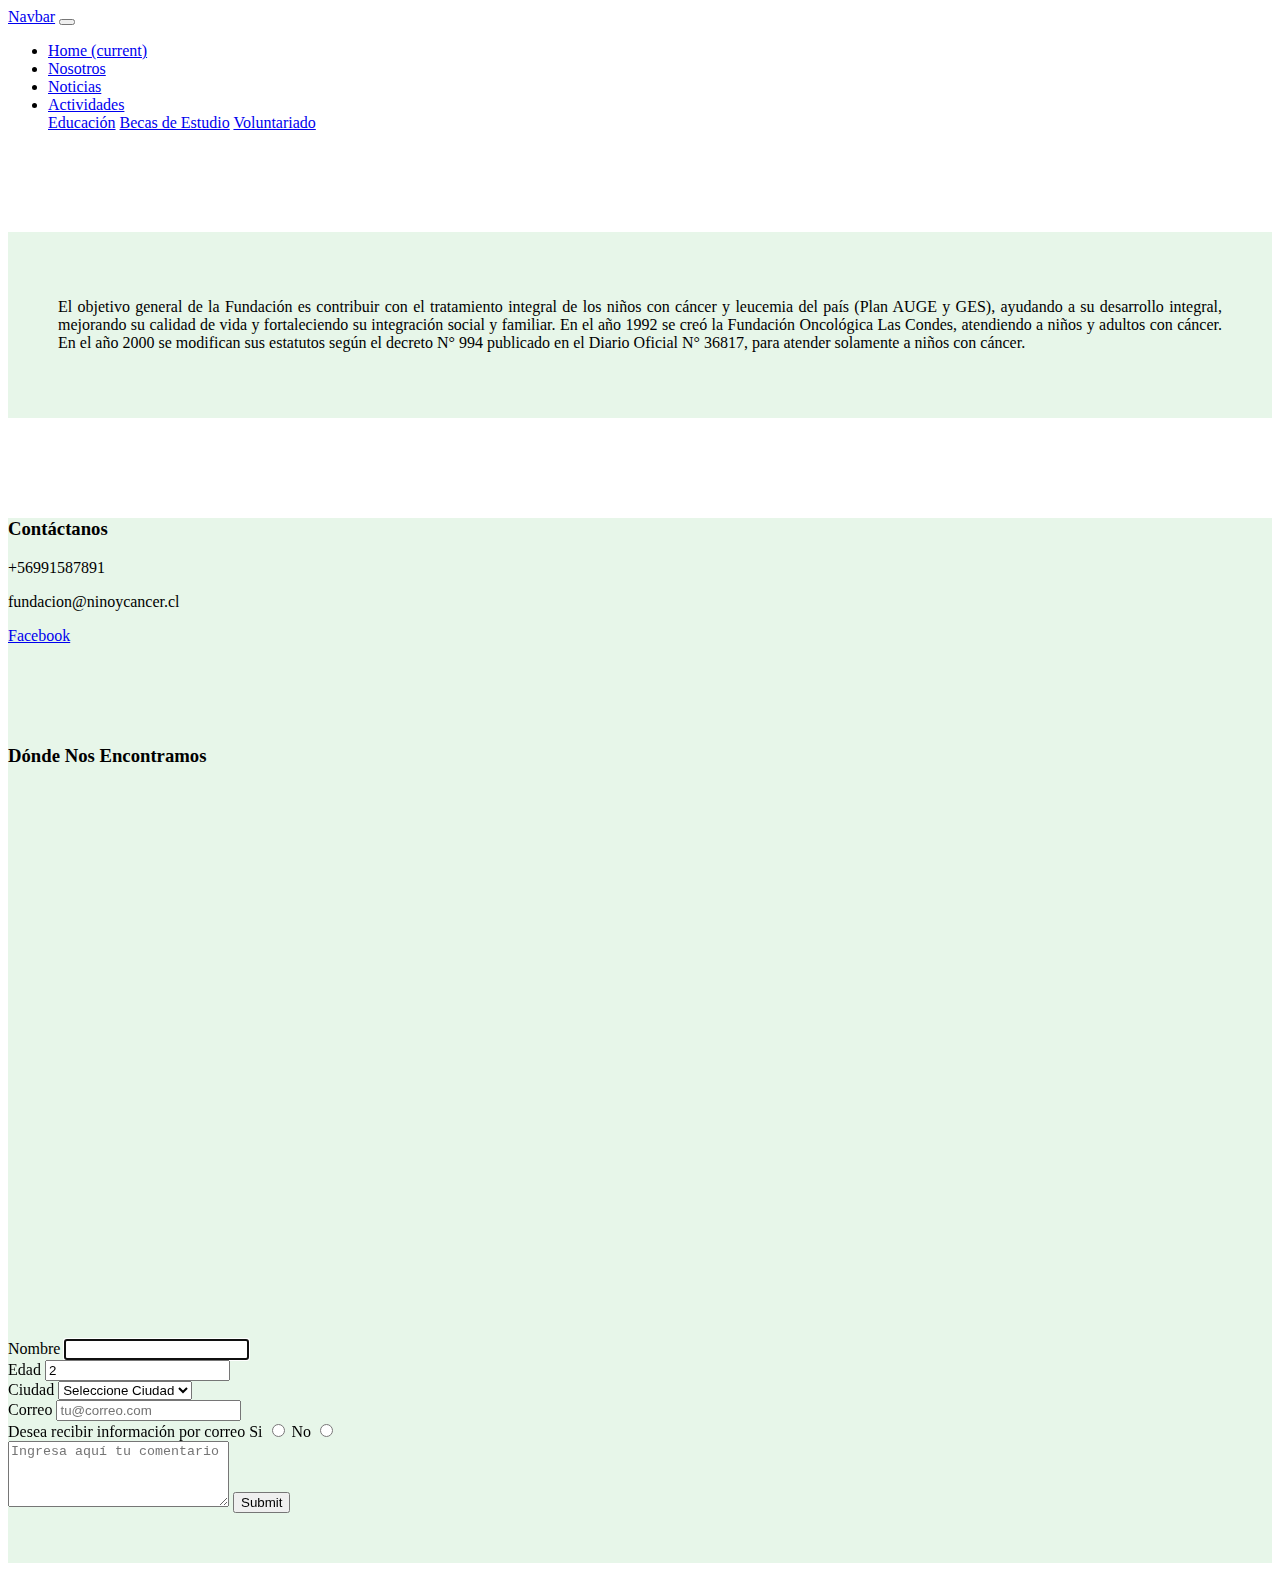
==== nosotros.html @ 07f26666 "landpage-con-footer" ====
<!DOCTYPE html>
<html lang="en">
<head>
  <meta charset="UTF-8">
  <meta name="viewport" content="width=device-width, initial-scale=1.0">
  <meta http-equiv="X-UA-Compatible" content="ie=edge">
  <link rel="stylesheet" href="https://stackpath.bootstrapcdn.com/bootstrap/4.1.3/css/bootstrap.min.css" integrity="sha384-MCw98/SFnGE8fJT3GXwEOngsV7Zt27NXFoaoApmYm81iuXoPkFOJwJ8ERdknLPMO" crossorigin="anonymous">
  <link rel="stylesheet" href="style.css">
  <title>Fundación Niño y Cáncer</title>
</head>
<body>
  <nav class="navbar navbar-expand-lg fixed-top navbar-light bg-light">
  <a class="navbar-brand" href="#">Navbar</a>
  <button class="navbar-toggler" type="button" data-toggle="collapse" data-target="#navbarNavDropdown" aria-controls="navbarNavDropdown" aria-expanded="false" aria-label="Toggle navigation">
    <span class="navbar-toggler-icon"></span>
  </button>
  <div class="collapse navbar-collapse" id="navbarNavDropdown">
    <ul class="navbar-nav">
      <li class="nav-item active">
        <a class="nav-link" href="index.html">Home <span class="sr-only">(current)</span></a>
      </li>
      <li class="nav-item">
        <a class="nav-link" href="nosotros.html">Nosotros</a>
      </li>
      <li class="nav-item">
        <a class="nav-link" href="noticias.html">Noticias</a>
      </li>
      <li class="nav-item dropdown">
        <a class="nav-link dropdown-toggle" href="#" id="navbarDropdownMenuLink" role="button" data-toggle="dropdown" aria-haspopup="true" aria-expanded="false">
          Actividades
        </a>
        <div class="dropdown-menu" aria-labelledby="navbarDropdownMenuLink">
          <a class="dropdown-item" href="#">Educación</a>
          <a class="dropdown-item" href="#">Becas de Estudio</a>
          <a class="dropdown-item" href="#">Voluntariado</a>
        </div>
      </li>
    </ul>
  </div>
</nav>

<div class="container info">
    <div class="row">
      <div class="caja col-sm-12 col-md-12 col-lg-4">
        </div>
      <div class="caja blog col-sm-12 col-md-12 col-lg-4">
        <p>El objetivo general de la Fundación es contribuir con el tratamiento integral de los niños con cáncer y leucemia del país (Plan AUGE y GES), ayudando a su desarrollo integral, mejorando su calidad de vida y fortaleciendo su integración social y familiar.
      En el año 1992 se creó la Fundación Oncológica Las Condes, atendiendo a niños y adultos con cáncer. En el año 2000 se modifican sus estatutos según el decreto N° 994 publicado en el Diario Oficial N° 36817, para atender solamente a niños con cáncer.</p>
      </div>
      <div class="caja col-sm-12 col-md-12 col-lg-4">
    </div>
  </div>
  </div>


  <footer>
  <div class="container">
        <div class="row">
          <div class="caja col-sm-12 col-md-6 col-lg-4">
            <h3>Contáctanos</h3>
            <p>+56991587891</p>
            <p>fundacion@ninoycancer.cl</p>
            <a href="https://www.facebook.com/ninoycancer/">Facebook</a>


            </div>
          <div class="caja col-sm-12 col-md-6 col-lg-4">
            <h3>Dónde Nos Encontramos</h3>
            <iframe class="img-fluid" src="https://www.google.com/maps/embed?pb=!1m18!1m12!1m3!1d3331.5091344512784!2d-70.53934504947769!3d-33.38387898069881!2m3!1f0!2f0!3f0!3m2!1i1024!2i768!4f13.1!3m3!1m2!1s0x9662c952b6e45c13%3A0xe20a79d839401910!2sTupungato+10070%2C+Vitacura%2C+Regi%C3%B3n+Metropolitana!5e0!3m2!1ses-419!2scl!4v1546015702176" width="600" height="450" frameborder="0" style="border:0" allowfullscreen></iframe>
          </div>

          <div class="caja col-sm-12 col-md-6 col-lg-4">
            <form>
              <label>Nombre</label>
              <input type="text" autofocus>
            <br>
            <label>Edad</label>
            <input type="number" value="2">
            <br>
            <label>Ciudad</label>
            <select>
              <option disabled selected>Seleccione Ciudad</option>
              <option>Santiago</option>
              <option>Concepción</option>
              <option>Antofagasta</option>
            </select>
            <br>
            <label>Correo</label>
            <input type="text" placeholder="tu@correo.com">
            <br>
            <label for="">Desea recibir información por correo</label>
            <label>Si</label>
            <input type="radio" name="mail" value="si">
            <label>No</label>
            <input type="radio" name="mail" value="no">
            <br>
            <textarea rows="4" cols="25" placeholder="Ingresa aquí tu comentario"></textarea>
            <input type="submit" name="Enviar">
            </form>
          </div>
      </div>
  </div>
  </footer>


<script src="https://code.jquery.com/jquery-3.3.1.slim.min.js" integrity="sha384-q8i/X+965DzO0rT7abK41JStQIAqVgRVzpbzo5smXKp4YfRvH+8abtTE1Pi6jizo" crossorigin="anonymous"></script>
<script src="https://cdnjs.cloudflare.com/ajax/libs/popper.js/1.14.3/umd/popper.min.js" integrity="sha384-ZMP7rVo3mIykV+2+9J3UJ46jBk0WLaUAdn689aCwoqbBJiSnjAK/l8WvCWPIPm49" crossorigin="anonymous"></script>
<script src="https://stackpath.bootstrapcdn.com/bootstrap/4.1.3/js/bootstrap.min.js" integrity="sha384-ChfqqxuZUCnJSK3+MXmPNIyE6ZbWh2IMqE241rYiqJxyMiZ6OW/JmZQ5stwEULTy" crossorigin="anonymous"></script>

</body>
</html>
---- style.css ----
.caja {
  margin-top: 100px;
text-align: justify;
}

.blog {
  background-color: #21b1341c;
  padding: 50px;
}

.jumbotron {
  text-align: center;
  background-color: #21b1341c;
}

.caja2 {
  margin-bottom: 100px;
}

footer {
  background-color: #21b1341c;
  padding-bottom: 50px;
}

.info {
  margin-bottom: 50px;
}
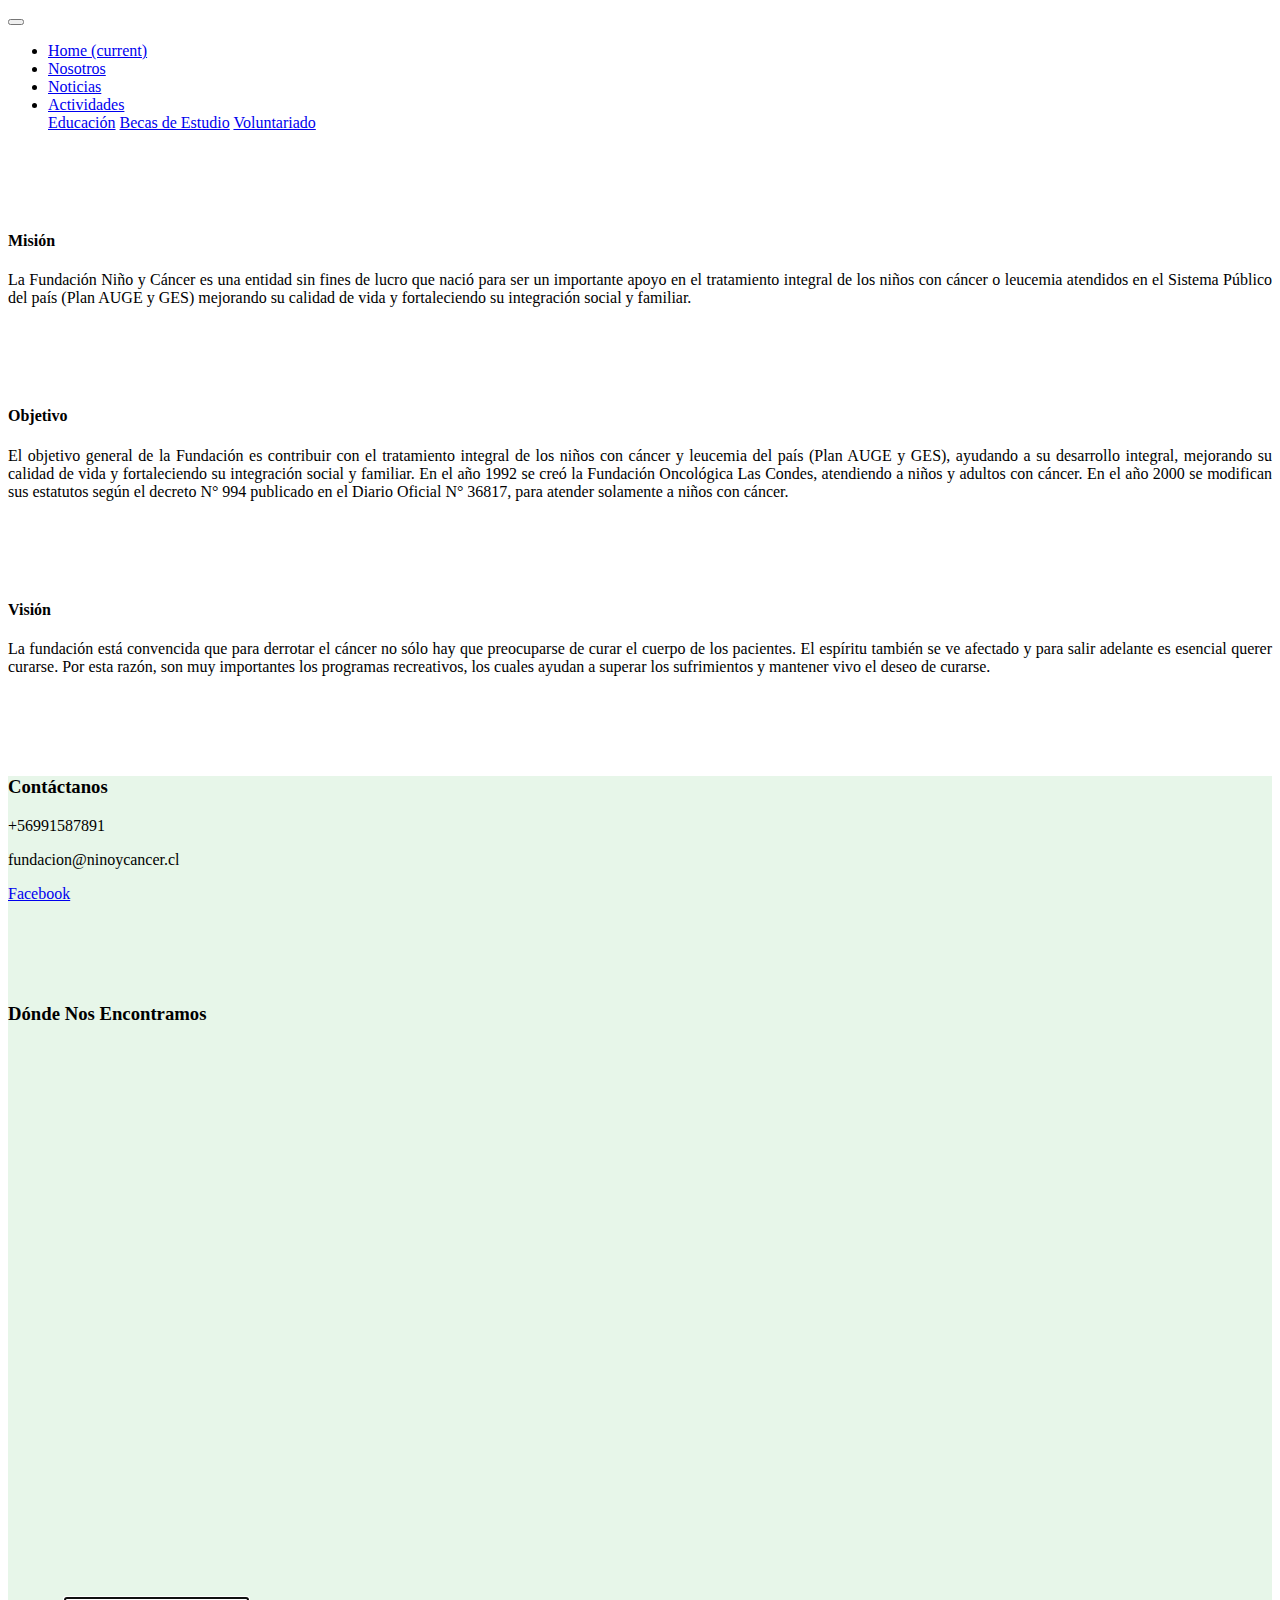
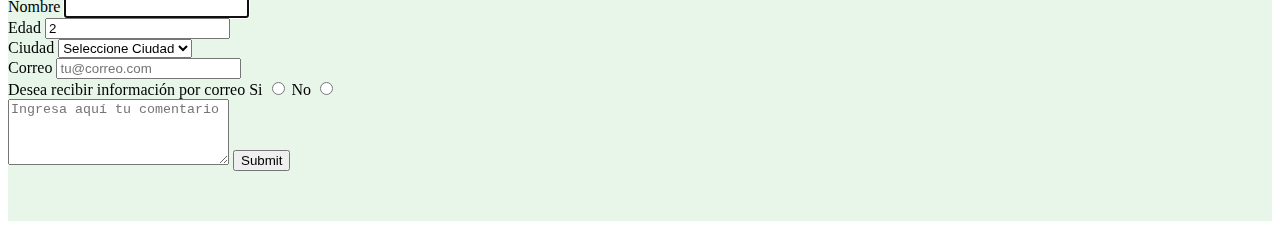
==== commit b8ef2494: "Final" ====
--- a/nosotros.html
+++ b/nosotros.html
@@ -10,7 +10,7 @@
 </head>
 <body>
   <nav class="navbar navbar-expand-lg fixed-top navbar-light bg-light">
-  <a class="navbar-brand" href="#">Navbar</a>
+  <a class="navbar-brand" href="#"></a>
   <button class="navbar-toggler" type="button" data-toggle="collapse" data-target="#navbarNavDropdown" aria-controls="navbarNavDropdown" aria-expanded="false" aria-label="Toggle navigation">
     <span class="navbar-toggler-icon"></span>
   </button>
@@ -41,13 +41,18 @@
 
 <div class="container info">
     <div class="row">
-      <div class="caja col-sm-12 col-md-12 col-lg-4">
+      <div class="caja blog col-sm-12 col-md-12 col-lg-4">
+        <h4>Misión</h4>
+        <p>La Fundación Niño y Cáncer es una entidad sin fines de lucro que nació para ser un importante apoyo en el tratamiento integral de los niños con cáncer o leucemia atendidos en el Sistema Público del país (Plan AUGE y GES) mejorando su calidad de vida y fortaleciendo su integración social y familiar.</p>
         </div>
       <div class="caja blog col-sm-12 col-md-12 col-lg-4">
+        <h4>Objetivo</h4>
         <p>El objetivo general de la Fundación es contribuir con el tratamiento integral de los niños con cáncer y leucemia del país (Plan AUGE y GES), ayudando a su desarrollo integral, mejorando su calidad de vida y fortaleciendo su integración social y familiar.
       En el año 1992 se creó la Fundación Oncológica Las Condes, atendiendo a niños y adultos con cáncer. En el año 2000 se modifican sus estatutos según el decreto N° 994 publicado en el Diario Oficial N° 36817, para atender solamente a niños con cáncer.</p>
       </div>
-      <div class="caja col-sm-12 col-md-12 col-lg-4">
+      <div class="caja blog col-sm-12 col-md-12 col-lg-4">
+        <h4>Visión</h4>
+        <p>La fundación está convencida que para derrotar el cáncer no sólo hay que preocuparse de curar el cuerpo de los pacientes. El espíritu también se ve afectado y para salir adelante es esencial querer curarse. Por esta razón, son muy importantes los programas recreativos, los cuales ayudan a superar los sufrimientos y mantener vivo el deseo de curarse.</p>
     </div>
   </div>
   </div>
@@ -100,6 +105,7 @@
           </div>
       </div>
   </div>
+
   </footer>
 
 
--- a/style.css
+++ b/style.css
@@ -3,14 +3,15 @@
 text-align: justify;
 }
 
-.blog {
+.nosotros {
   background-color: #21b1341c;
-  padding: 50px;
+  padding-bottom: : 50px;
 }
 
 .jumbotron {
   text-align: center;
   background-color: #21b1341c;
+  margin-top: 50px;
 }
 
 .caja2 {
@@ -25,3 +26,12 @@
 .info {
   margin-bottom: 50px;
 }
+
+.abajo {
+  margin-bottom: 50px;
+}
+
+.navbar-brand {
+  height: 20px;
+  width: 20px;
+}
